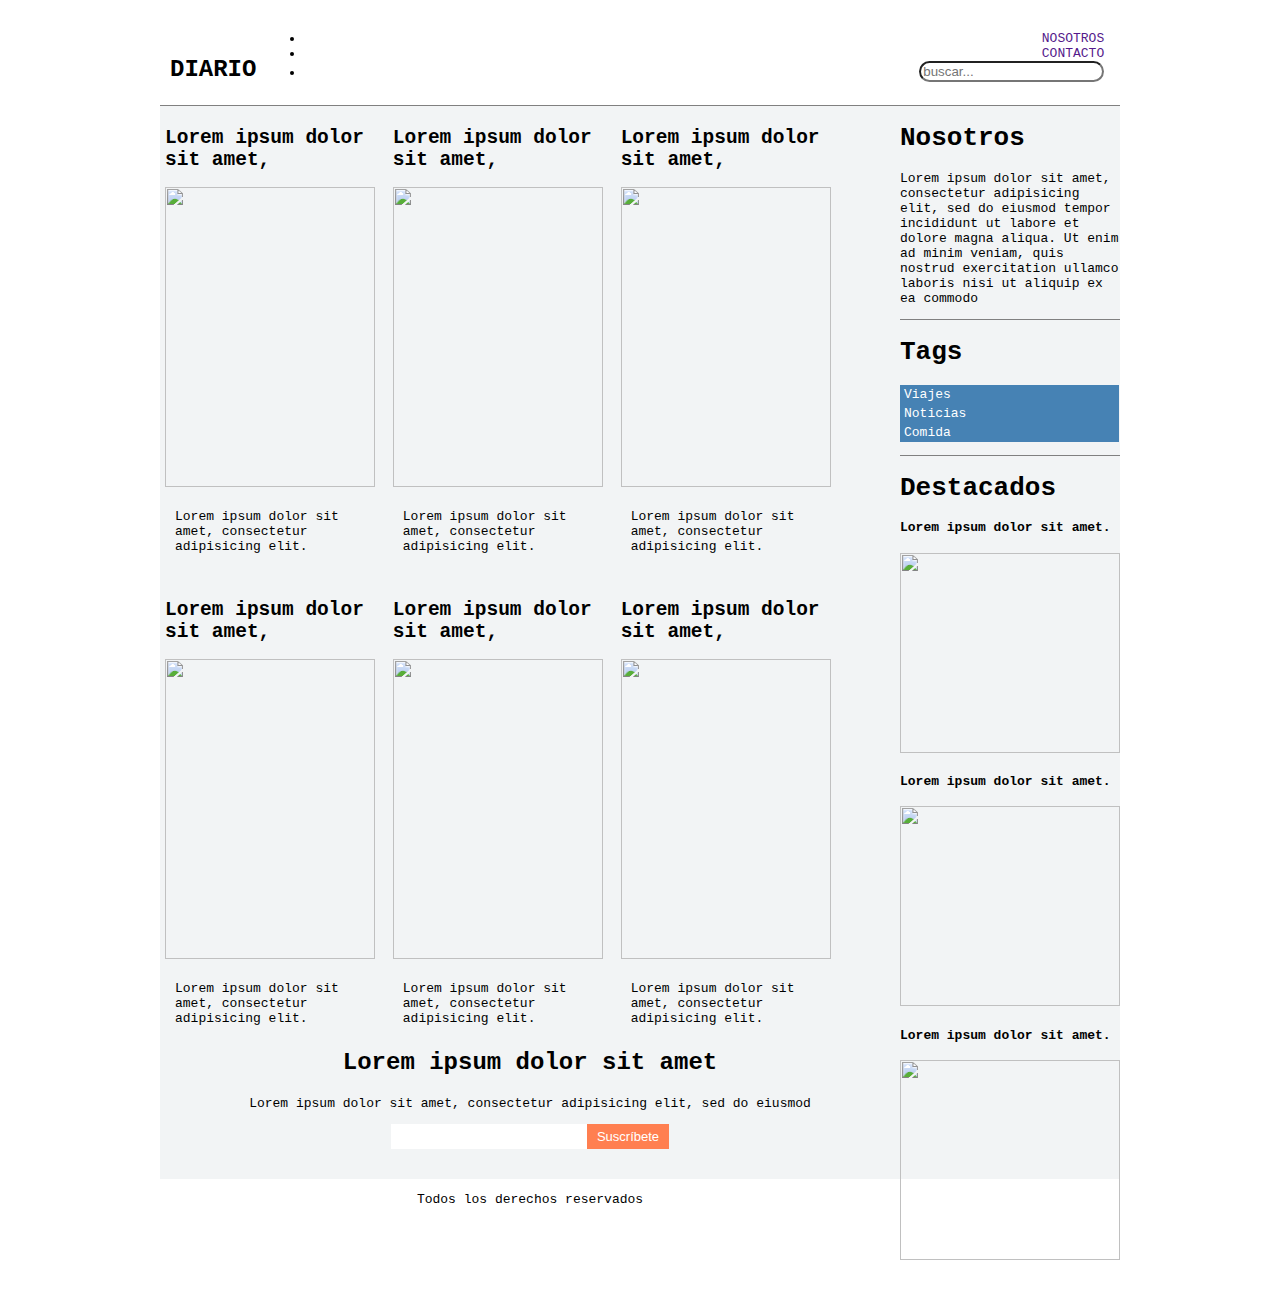
==== index.html @ 5a060e9b "proyecto base, index y estructura de carpetas" ====
<!DOCTYPE html>
<html lang="es">

<head>
    <meta charset="UTF-8">
    <title>Desafio</title>
    <meta name="viewport" content="width=device-width, initial-scale=1.0">
   <!--My CSS-->
    <link rel="stylesheet" type="text/css" href="assets/css/style.css">
</head>

<body>
    <div class="contenedor">
        <div class="menu">
            <div class="logo">Diario</div>
            <div class="nav">
                <ul>
                    <li><a href="">Nosotros</a></li>
                    <li><a href="">Contacto</a></li>
                    <li><input class="input-menu" type="text" name="buscar" placeholder="buscar..." /></li>
                </ul>
            </div>
        </div>
        <div class="contenido">
            <div class="listad-noticias">
                <div class="noticia">
                    <div class="cabecera">
                        <h2>
                            Lorem ipsum dolor sit amet,
                        </h2>
                    </div>
                    <div class="cuerpo">
                        <img src="https://picsum.photos/200/300?random=1" />
                        <p>
                            Lorem ipsum dolor sit amet, consectetur adipisicing elit.
                        </p>
                    </div>
                </div>
                <div class="noticia">
                    <div class="cabecera">
                        <h2>
                            Lorem ipsum dolor sit amet,
                        </h2>
                    </div>
                    <div class="cuerpo">
                        <img src="https://picsum.photos/200/300?random=2" />
                        <p>
                            Lorem ipsum dolor sit amet, consectetur adipisicing elit.
                        </p>
                    </div>
                </div>
                <div class="noticia">
                    <div class="cabecera">
                        <h2>
                            Lorem ipsum dolor sit amet,
                        </h2>
                    </div>
                    <div class="cuerpo">
                        <img src="https://picsum.photos/200/300?random=3" />
                        <p>
                            Lorem ipsum dolor sit amet, consectetur adipisicing elit.
                        </p>
                    </div>
                </div>
                <div class="noticia">
                    <div class="cabecera">
                        <h2>
                            Lorem ipsum dolor sit amet,
                        </h2>
                    </div>
                    <div class="cuerpo">
                        <img src="https://picsum.photos/200/300?random=4" />
                        <p>
                            Lorem ipsum dolor sit amet, consectetur adipisicing elit.
                        </p>
                    </div>
                </div>
                <div class="noticia">
                    <div class="cabecera">
                        <h2>
                            Lorem ipsum dolor sit amet,
                        </h2>
                    </div>
                    <div class="cuerpo">
                        <img src="https://picsum.photos/200/300?random=5" />
                        <p>
                            Lorem ipsum dolor sit amet, consectetur adipisicing elit.
                        </p>
                    </div>
                </div>
                <div class="noticia">
                    <div class="cabecera">
                        <h2>
                            Lorem ipsum dolor sit amet,
                        </h2>
                    </div>
                    <div class="cuerpo">
                        <img src="https://picsum.photos/200/300?random=6" />
                        <p>
                            Lorem ipsum dolor sit amet, consectetur adipisicing elit.
                        </p>
                    </div>
                </div>
            </div>
            <div class="listado-izquierdo">
                <div class="cabecera-listado">
                    <h1>Nosotros </h1>
                    <p>
                        Lorem ipsum dolor sit amet, consectetur adipisicing elit, sed do eiusmod
                        tempor incididunt ut labore et dolore magna aliqua. Ut enim ad minim veniam,
                        quis nostrud exercitation ullamco laboris nisi ut aliquip ex ea commodo
                    </p>
                </div>
                <div class="tags">
                    <h1>Tags </h1>
                    <ul>
                        <li>Viajes</li>
                        <li>Noticias</li>
                        <li>Comida</li>
                    </ul>
                </div>
                <div class="noticias-destacadas">
                    <h1>Destacados </h1>
                    <div class="item">
                        <h4>Lorem ipsum dolor sit amet.</h4>
                        <img src="https://picsum.photos/200/200?random=7" />
                    </div>
                    <div class="item">
                        <h4>Lorem ipsum dolor sit amet.</h4>
                        <img src="https://picsum.photos/200/200?random=8" />
                    </div>
                    <div class="item">
                        <h4>Lorem ipsum dolor sit amet.</h4>
                        <img src="https://picsum.photos/200/200?random=9" />
                    </div>
                </div>
            </div>
        </div>
        <div class="newsletter">
            <h2>Lorem ipsum dolor sit amet</h2>
            <p>Lorem ipsum dolor sit amet, consectetur adipisicing elit, sed do eiusmod</p>
            <div class="group">
                <input type="text" name=""><button>Suscríbete</button>
            </div>
        </div>
        <div class="footer">
            <p>Todos los derechos reservados</p>
        </div>
    </div>
</body>

</html>
---- assets/css/style.css ----
* {
    box-sizing: border-box;
}

body {
    font-family: monospace;
}

.contenedor {
    width: 960px;
    margin: 0 auto;
}

.menu {
    width: 960px;
    padding: 10px;
    border-bottom: 1px solid gray
}

.logo {
    font-size: 24px;
    font-weight: bold;
    text-transform: uppercase;
    display: inline-block;
}

.nav {
    display: inline-block;
    width: 840px;
    text-align: right;
}



.nav ul li a {
    text-decoration: none;
    text-transform: uppercase;
}

.input-menu {
    border-radius: 30px;
}

.contenido {
    width: 960px;
    margin: 0 auto;
}

.listad-noticias {
    width: 700px;
    float: left;
}

.noticia {
    width: 210px;
    display: inline-block;
    margin: 5px;
    cursor: pointer;
}

.cuerpo img {
    width: 210px;
    height: 300px;
}

.cuerpo p {
    padding: 5px 10px;
}

.listado-izquierdo {
    width: 220px;
    float: right;
}

.cabecera-listado {
    width: 220px;
    border-bottom: 1px solid gray;
}

.tags {
    border-bottom: 1px solid gray;
}

.tags ul {
    padding: 0;
    list-style: none;
}

.tags ul li {
    padding: 2px 4px;
    background-color: steelblue;
    margin-right: 1px;
    color: white;
}

.noticias-destacadas {
    margin-bottom: 50px;
}

.noticias-destacadas img {
    width: 220px;
    height: 200px;
}


.newsletter {
    width: 960px;
    background-color: #f2f4f5;
    text-align: center;
    padding-top: 30px;
    padding-bottom: 30px;
}

.newsletter h2 {
    font-size: 24px
}

.group input,
.group button {
    display: inline-block;
    border-width: 0;
    font-size: 13px;
    padding: 5px 10px;

}

.group button {
    background-color: coral;
    color: white;
}

.footer {
    width: 960px;
    margin: 0 auto;
    text-align: center;
}
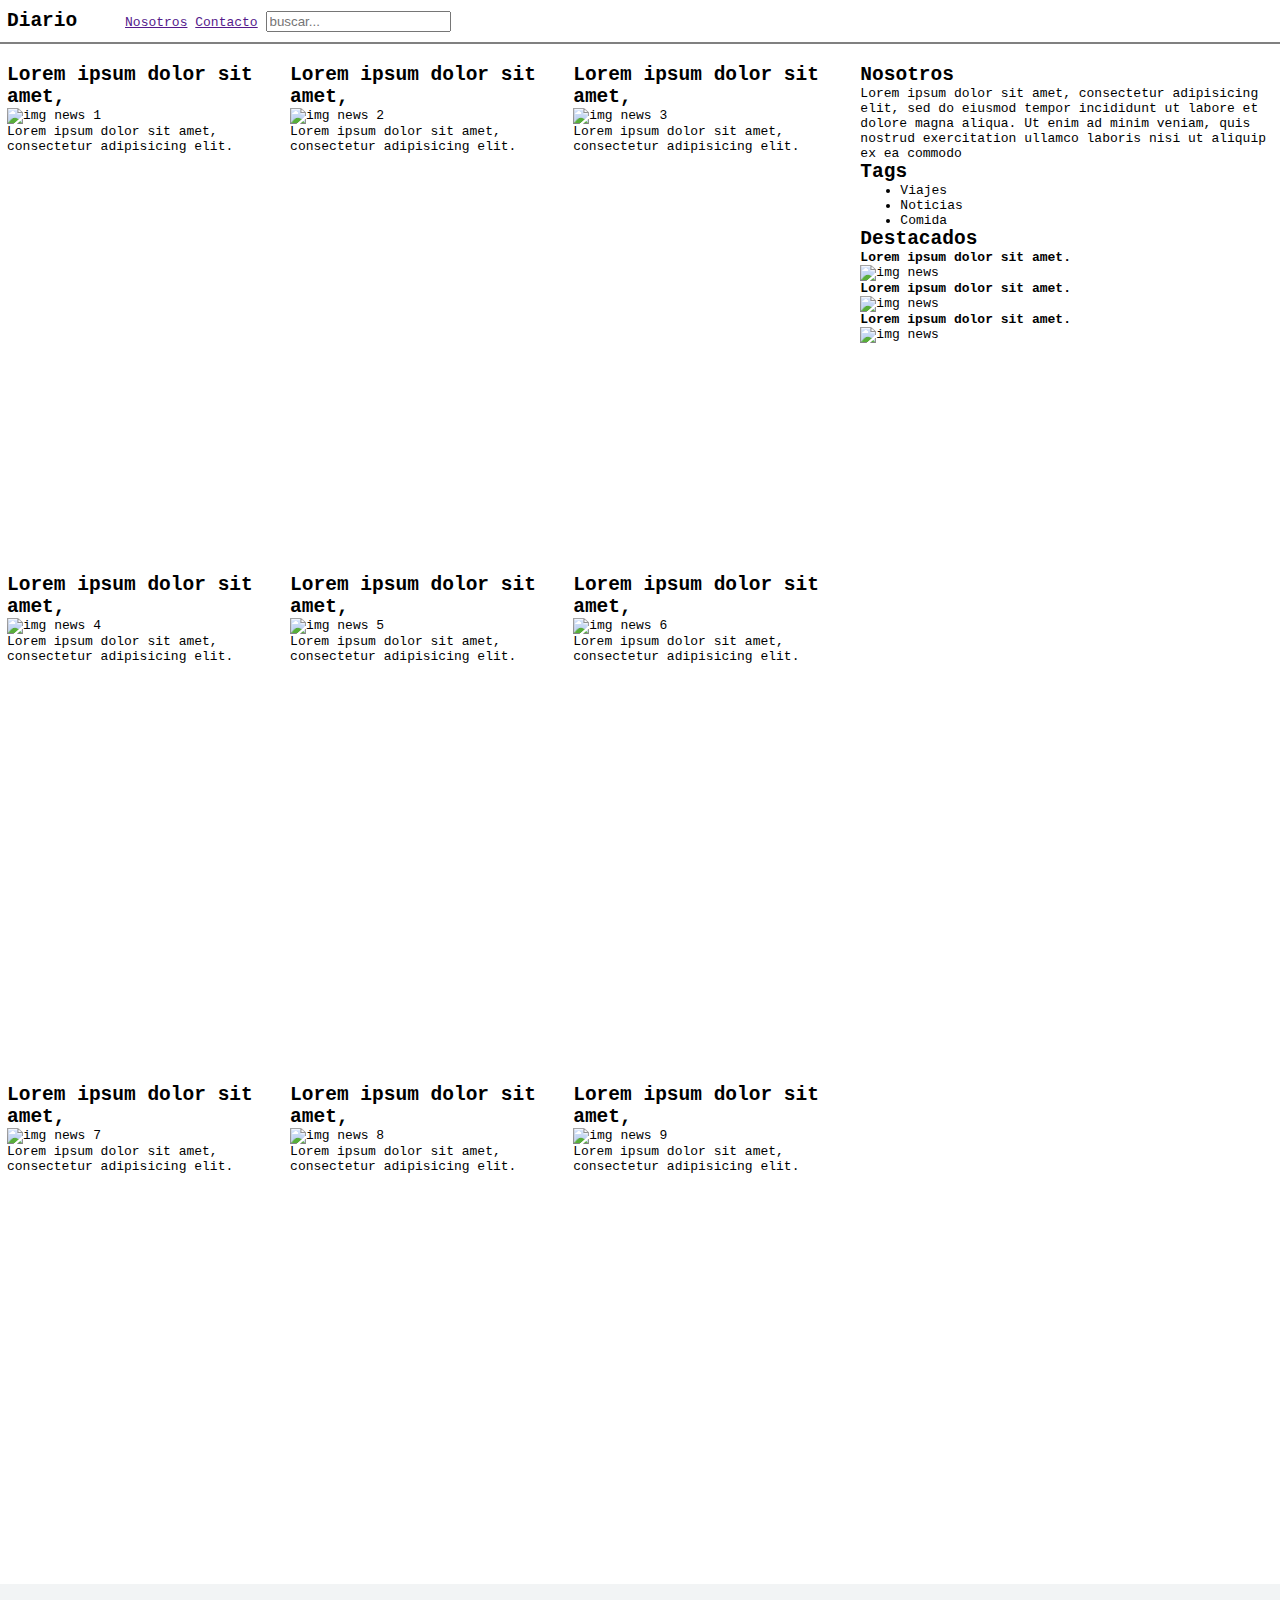
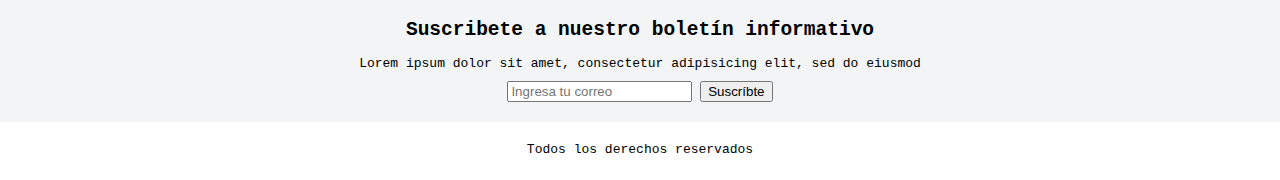
==== commit 1d599c71: "avance vista hasta 576px, falta js del bars y eliminar news" ====
--- a/index.html
+++ b/index.html
@@ -5,148 +5,213 @@
     <meta charset="UTF-8">
     <title>Desafio</title>
     <meta name="viewport" content="width=device-width, initial-scale=1.0">
-   <!--My CSS-->
+    <!--Fontawesome-->
+    <link rel="stylesheet" href="https://pro.fontawesome.com/releases/v5.10.0/css/all.css"
+        integrity="sha384-AYmEC3Yw5cVb3ZcuHtOA93w35dYTsvhLPVnYs9eStHfGJvOvKxVfELGroGkvsg+p" crossorigin="anonymous" />
+    <!--My CSS-->
     <link rel="stylesheet" type="text/css" href="assets/css/style.css">
 </head>
 
 <body>
-    <div class="contenedor">
-        <div class="menu">
-            <div class="logo">Diario</div>
-            <div class="nav">
-                <ul>
-                    <li><a href="">Nosotros</a></li>
-                    <li><a href="">Contacto</a></li>
-                    <li><input class="input-menu" type="text" name="buscar" placeholder="buscar..." /></li>
+
+    <div class="container">
+        <!--Navbar-->
+        <nav class="navbar">
+            <h2 class="navbar__logo">Diario</h2>
+            <button class="navbar__bars">
+                <i class="fas fa-bars fa-2x"></i>
+            </button>
+            <div class="navbar__menu">
+                <ul class="navbar__list">
+                    <li class="navbar__item"><a href="">Nosotros</a></li>
+                    <li class="navbar__item"><a href="">Contacto</a></li>
+                    <li class="navbar__item"><input class="input-menu" type="text" name="buscar"
+                            placeholder="buscar..." />
+                    </li>
                 </ul>
             </div>
-        </div>
-        <div class="contenido">
-            <div class="listad-noticias">
-                <div class="noticia">
-                    <div class="cabecera">
-                        <h2>
-                            Lorem ipsum dolor sit amet,
-                        </h2>
-                    </div>
-                    <div class="cuerpo">
-                        <img src="https://picsum.photos/200/300?random=1" />
-                        <p>
-                            Lorem ipsum dolor sit amet, consectetur adipisicing elit.
-                        </p>
-                    </div>
+        </nav>
+        <!--Fin Navbar-->
+
+        <!--Main News-->
+        <main class="main">
+                <article class="news">
+                    <div class="news__head">
+                        <h2 class="news__title">
+                            Lorem ipsum dolor sit amet,
+                        </h2>
+                    </div>
+                    <div class="news__body">
+                        <img class="news__img" src="https://picsum.photos/200/300?random=1" alt="img news 1" />
+                        <p class="news__p">
+                            Lorem ipsum dolor sit amet, consectetur adipisicing elit.
+                        </p>
+                    </div>
+                </article>
+                <article class="news">
+                    <div class="news__head">
+                        <h2 class="news__title">
+                            Lorem ipsum dolor sit amet,
+                        </h2>
+                    </div>
+                    <div class="news__body">
+                        <img class="news__img" src="https://picsum.photos/200/300?random=2" alt="img news 2" />
+                        <p class="news__p">
+                            Lorem ipsum dolor sit amet, consectetur adipisicing elit.
+                        </p>
+                    </div>
+                </article>
+                <article class="news">
+                    <div class="news__head">
+                        <h2 class="news__title">
+                            Lorem ipsum dolor sit amet,
+                        </h2>
+                    </div>
+                    <div class="news__body">
+                        <img class="news__img" src="https://picsum.photos/200/300?random=3" alt="img news 3" />
+                        <p class="news__p">
+                            Lorem ipsum dolor sit amet, consectetur adipisicing elit.
+                        </p>
+                    </div>
+                </article>
+                <article class="news">
+                    <div class="news__head">
+                        <h2 class="news__title">
+                            Lorem ipsum dolor sit amet,
+                        </h2>
+                    </div>
+                    <div class="news__body">
+                        <img class="news__img" src="https://picsum.photos/200/300?random=4" alt="img news 4" />
+                        <p class="news__p">
+                            Lorem ipsum dolor sit amet, consectetur adipisicing elit.
+                        </p>
+                    </div>
+                </article>
+                <article class="news">
+                    <div class="news__head">
+                        <h2 class="news__title">
+                            Lorem ipsum dolor sit amet,
+                        </h2>
+                    </div>
+                    <div class="news__body">
+                        <img class="news__img" src="https://picsum.photos/200/300?random=5" alt="img news 5" />
+                        <p class="news__p">
+                            Lorem ipsum dolor sit amet, consectetur adipisicing elit.
+                        </p>
+                    </div>
+                </article>
+                <article class="news">
+                    <div class="news__head">
+                        <h2 class="news__title">
+                            Lorem ipsum dolor sit amet,
+                        </h2>
+                    </div>
+                    <div class="news__body">
+                        <img class="news__img" src="https://picsum.photos/200/300?random=6" alt="img news 6" />
+                        <p class="news__p">
+                            Lorem ipsum dolor sit amet, consectetur adipisicing elit.
+                        </p>
+                    </div>
+                </article>
+                <article class="news">
+                    <div class="news__head">
+                        <h2 class="news__title">
+                            Lorem ipsum dolor sit amet,
+                        </h2>
+                    </div>
+                    <div class="news__body">
+                        <img class="news__img" src="https://picsum.photos/200/300?random=7" alt="img news 7" />
+                        <p class="news__p">
+                            Lorem ipsum dolor sit amet, consectetur adipisicing elit.
+                        </p>
+                    </div>
+                </article>
+                <article class="news">
+                    <div class="news__head">
+                        <h2 class="news__title">
+                            Lorem ipsum dolor sit amet,
+                        </h2>
+                    </div>
+                    <div class="news__body">
+                        <img class="news__img" src="https://picsum.photos/200/300?random=8" alt="img news 8" />
+                        <p class="news__p">
+                            Lorem ipsum dolor sit amet, consectetur adipisicing elit.
+                        </p>
+                    </div>
+                </article>
+                <article class="news">
+                    <div class="news__head">
+                        <h2 class="news__title">
+                            Lorem ipsum dolor sit amet,
+                        </h2>
+                    </div>
+                    <div class="news__body">
+                        <img class="news__img" src="https://picsum.photos/200/300?random=9" alt="img news 9" />
+                        <p class="news__p">
+                            Lorem ipsum dolor sit amet, consectetur adipisicing elit.
+                        </p>
+                    </div>
+                </article>
+        </main>
+        <!--Fin Main News-->
+
+        <!--Aside-->
+        <aside class="aside">
+            <div class="aside_head">
+                <h2 class="aside__title">Nosotros </h2>
+                <p class="aside__p">
+                    Lorem ipsum dolor sit amet, consectetur adipisicing elit, sed do eiusmod
+                    tempor incididunt ut labore et dolore magna aliqua. Ut enim ad minim veniam,
+                    quis nostrud exercitation ullamco laboris nisi ut aliquip ex ea commodo
+                </p>
+            </div>
+            <div class="tags">
+                <h2 class="tags__title">Tags </h2>
+                <ul class="tags__list">
+                    <li class="tags__item">Viajes</li>
+                    <li class="tags__item">Noticias</li>
+                    <li class="tags__item">Comida</li>
+                </ul>
+            </div>
+            <div class="aside__outstanding-news">
+                <h2 class="aside__title">Destacados </h2>
+                <div class="outstanding-news">
+                    <h4 class="outstanding-news__item">Lorem ipsum dolor sit amet.</h4>
+                    <img class="outstanding-news__img" src="https://picsum.photos/200/200?random=7" alt="img news" />
                 </div>
-                <div class="noticia">
-                    <div class="cabecera">
-                        <h2>
-                            Lorem ipsum dolor sit amet,
-                        </h2>
-                    </div>
-                    <div class="cuerpo">
-                        <img src="https://picsum.photos/200/300?random=2" />
-                        <p>
-                            Lorem ipsum dolor sit amet, consectetur adipisicing elit.
-                        </p>
-                    </div>
+                <div class="outstanding-news">
+                    <h4 class="outstanding-news_title">Lorem ipsum dolor sit amet.</h4>
+                    <img class="outstanding-news__img" src="https://picsum.photos/200/200?random=8" alt="img news" />
                 </div>
-                <div class="noticia">
-                    <div class="cabecera">
-                        <h2>
-                            Lorem ipsum dolor sit amet,
-                        </h2>
-                    </div>
-                    <div class="cuerpo">
-                        <img src="https://picsum.photos/200/300?random=3" />
-                        <p>
-                            Lorem ipsum dolor sit amet, consectetur adipisicing elit.
-                        </p>
-                    </div>
+                <div class="outstanding-news">
+                    <h4 class="outstanding-news_title">Lorem ipsum dolor sit amet.</h4>
+                    <img class="outstanding-news__img" src="https://picsum.photos/200/200?random=9" alt="img news" />
                 </div>
-                <div class="noticia">
-                    <div class="cabecera">
-                        <h2>
-                            Lorem ipsum dolor sit amet,
-                        </h2>
-                    </div>
-                    <div class="cuerpo">
-                        <img src="https://picsum.photos/200/300?random=4" />
-                        <p>
-                            Lorem ipsum dolor sit amet, consectetur adipisicing elit.
-                        </p>
-                    </div>
-                </div>
-                <div class="noticia">
-                    <div class="cabecera">
-                        <h2>
-                            Lorem ipsum dolor sit amet,
-                        </h2>
-                    </div>
-                    <div class="cuerpo">
-                        <img src="https://picsum.photos/200/300?random=5" />
-                        <p>
-                            Lorem ipsum dolor sit amet, consectetur adipisicing elit.
-                        </p>
-                    </div>
-                </div>
-                <div class="noticia">
-                    <div class="cabecera">
-                        <h2>
-                            Lorem ipsum dolor sit amet,
-                        </h2>
-                    </div>
-                    <div class="cuerpo">
-                        <img src="https://picsum.photos/200/300?random=6" />
-                        <p>
-                            Lorem ipsum dolor sit amet, consectetur adipisicing elit.
-                        </p>
-                    </div>
-                </div>
-            </div>
-            <div class="listado-izquierdo">
-                <div class="cabecera-listado">
-                    <h1>Nosotros </h1>
-                    <p>
-                        Lorem ipsum dolor sit amet, consectetur adipisicing elit, sed do eiusmod
-                        tempor incididunt ut labore et dolore magna aliqua. Ut enim ad minim veniam,
-                        quis nostrud exercitation ullamco laboris nisi ut aliquip ex ea commodo
-                    </p>
-                </div>
-                <div class="tags">
-                    <h1>Tags </h1>
-                    <ul>
-                        <li>Viajes</li>
-                        <li>Noticias</li>
-                        <li>Comida</li>
-                    </ul>
-                </div>
-                <div class="noticias-destacadas">
-                    <h1>Destacados </h1>
-                    <div class="item">
-                        <h4>Lorem ipsum dolor sit amet.</h4>
-                        <img src="https://picsum.photos/200/200?random=7" />
-                    </div>
-                    <div class="item">
-                        <h4>Lorem ipsum dolor sit amet.</h4>
-                        <img src="https://picsum.photos/200/200?random=8" />
-                    </div>
-                    <div class="item">
-                        <h4>Lorem ipsum dolor sit amet.</h4>
-                        <img src="https://picsum.photos/200/200?random=9" />
-                    </div>
-                </div>
-            </div>
-        </div>
-        <div class="newsletter">
-            <h2>Lorem ipsum dolor sit amet</h2>
-            <p>Lorem ipsum dolor sit amet, consectetur adipisicing elit, sed do eiusmod</p>
-            <div class="group">
-                <input type="text" name=""><button>Suscríbete</button>
-            </div>
-        </div>
-        <div class="footer">
-            <p>Todos los derechos reservados</p>
-        </div>
+            </div>
+
+        </aside>
+        <!--Fin Aside-->
+
+        <!--Section Newsletter-->
+        <section class="section-newsletter">
+            <h2 class="section-newsletter__title">Suscribete a nuestro boletín informativo</h2>
+            <p class="section-newsletter__p">Lorem ipsum dolor sit amet, consectetur adipisicing elit, sed do
+                eiusmod
+            </p>
+            <form class="form" action="">
+                <input class="form__input" type="email" name="email" id="email" placeholder="Ingresa tu correo">
+                <button class="form__button" type="submit">Suscríbte</button>
+            </form>
+        </section>
+        <!--Fin Section Newsletter-->
+
+        <!--Footer-->
+        <footer class="footer">
+            <p class="footer_p">Todos los derechos reservados</p>
+        </footer>
+        <!--Fin Footer-->
     </div>
+
 </body>
 
 </html>--- a/assets/css/style.css
+++ b/assets/css/style.css
@@ -1,136 +1,177 @@
-* {
-    box-sizing: border-box;
+html {
+  -webkit-box-sizing: border-box;
+  -moz-box-sizing: border-box;
+  box-sizing: border-box;
+}
+
+*,
+*:before,
+*:after {
+  -webkit-box-sizing: inherit;
+  -moz-box-sizing: inherit;
+  box-sizing: inherit;
+  margin: 0;
 }
 
 body {
-    font-family: monospace;
+  font-family: monospace;
 }
 
-.contenedor {
-    width: 960px;
-    margin: 0 auto;
+.container {
+  max-width: 1400px;
+  margin: auto;
+}
+@media (min-width: 575.98px) {
+  .container {
+    display: grid;
+    grid: "navbar navbar" "main aside" "section-newsletter section-newsletter" "footer footer"/2fr 1fr;
+  }
 }
 
-.menu {
-    width: 960px;
-    padding: 10px;
-    border-bottom: 1px solid gray
+@media (min-width: 575.98px) {
+  .navbar {
+    grid-area: navbar;
+  }
 }
 
-.logo {
-    font-size: 24px;
-    font-weight: bold;
-    text-transform: uppercase;
-    display: inline-block;
+@media (min-width: 575.98px) {
+  .main {
+    grid-area: main;
+  }
 }
 
-.nav {
-    display: inline-block;
-    width: 840px;
-    text-align: right;
+.aside {
+  display: none;
+}
+@media (min-width: 575.98px) {
+  .aside {
+    display: block;
+    grid-area: aside;
+  }
 }
 
-
-
-.nav ul li a {
-    text-decoration: none;
-    text-transform: uppercase;
+@media (min-width: 575.98px) {
+  .section-newsletter {
+    grid-area: section-newsletter;
+  }
 }
 
-.input-menu {
-    border-radius: 30px;
+@media (min-width: 575.98px) {
+  .footer {
+    grid-area: footer;
+  }
 }
 
-.contenido {
-    width: 960px;
-    margin: 0 auto;
+@media (min-width: 575.98px) {
+  .main {
+    display: grid;
+    grid-template-columns: repeat(2, 1fr);
+    grid-auto-rows: 350px;
+    gap: 10px;
+  }
+}
+@media (min-width: 991.98px) {
+  .main {
+    display: grid;
+    grid-template-columns: repeat(3, 1fr);
+    grid-auto-rows: 500px;
+    gap: 10px;
+  }
 }
 
-.listad-noticias {
-    width: 700px;
-    float: left;
+.navbar {
+  padding: 10px 7px;
+  border-bottom: 2px solid gray;
+  overflow: hidden;
+}
+.navbar__logo {
+  display: inline-block;
+}
+.navbar__bars {
+  float: right;
+}
+@media (min-width: 767.98px) {
+  .navbar__bars {
+    display: none;
+  }
+}
+.navbar__menu {
+  display: none;
+}
+@media (min-width: 767.98px) {
+  .navbar__menu {
+    display: inline-block;
+  }
+}
+@media (min-width: 767.98px) {
+  .navbar__item {
+    display: inline-block;
+  }
 }
 
-.noticia {
-    width: 210px;
-    display: inline-block;
-    margin: 5px;
-    cursor: pointer;
+.main {
+  padding: 0 7px;
+  padding-bottom: 20px;
 }
 
-.cuerpo img {
-    width: 210px;
+.news {
+  width: 100%;
+  padding-top: 20px;
+}
+@media (min-width: 575.98px) {
+  .news {
+    padding-top: 20px;
+  }
+}
+.news__img {
+  width: 100%;
+  height: 40vw;
+  object-fit: cover;
+}
+@media (min-width: 575.98px) {
+  .news__img {
+    height: calc(200px + (100vw - 575.98px)/416*100);
+  }
+}
+@media (min-width: 1199.98px) {
+  .news__img {
+    max-width: 300px;
     height: 300px;
+  }
 }
 
-.cuerpo p {
-    padding: 5px 10px;
+.section-newsletter {
+  padding: 20px 7px;
+  background-color: #f2f4f5;
+  text-align: center;
+}
+.section-newsletter__title, .section-newsletter__p {
+  padding: 15px 5% 0 5%;
 }
 
-.listado-izquierdo {
-    width: 220px;
-    float: right;
+.form {
+  padding-top: 10px;
 }
 
-.cabecera-listado {
-    width: 220px;
-    border-bottom: 1px solid gray;
+.aside {
+  padding: 0 7px;
+  padding-top: 20px;
 }
 
-.tags {
-    border-bottom: 1px solid gray;
+.outstanding-news__img {
+  width: 100%;
+  height: 40vw;
 }
-
-.tags ul {
-    padding: 0;
-    list-style: none;
-}
-
-.tags ul li {
-    padding: 2px 4px;
-    background-color: steelblue;
-    margin-right: 1px;
-    color: white;
-}
-
-.noticias-destacadas {
-    margin-bottom: 50px;
-}
-
-.noticias-destacadas img {
-    width: 220px;
-    height: 200px;
-}
-
-
-.newsletter {
-    width: 960px;
-    background-color: #f2f4f5;
-    text-align: center;
-    padding-top: 30px;
-    padding-bottom: 30px;
-}
-
-.newsletter h2 {
-    font-size: 24px
-}
-
-.group input,
-.group button {
-    display: inline-block;
-    border-width: 0;
-    font-size: 13px;
-    padding: 5px 10px;
-
-}
-
-.group button {
-    background-color: coral;
-    color: white;
+@media (min-width: 767.98px) {
+  .outstanding-news__img {
+    height: auto;
+  }
 }
 
 .footer {
-    width: 960px;
-    margin: 0 auto;
-    text-align: center;
-}+  width: 100%;
+  text-align: center;
+  padding: 20px 0;
+}
+
+/*# sourceMappingURL=style.css.map */
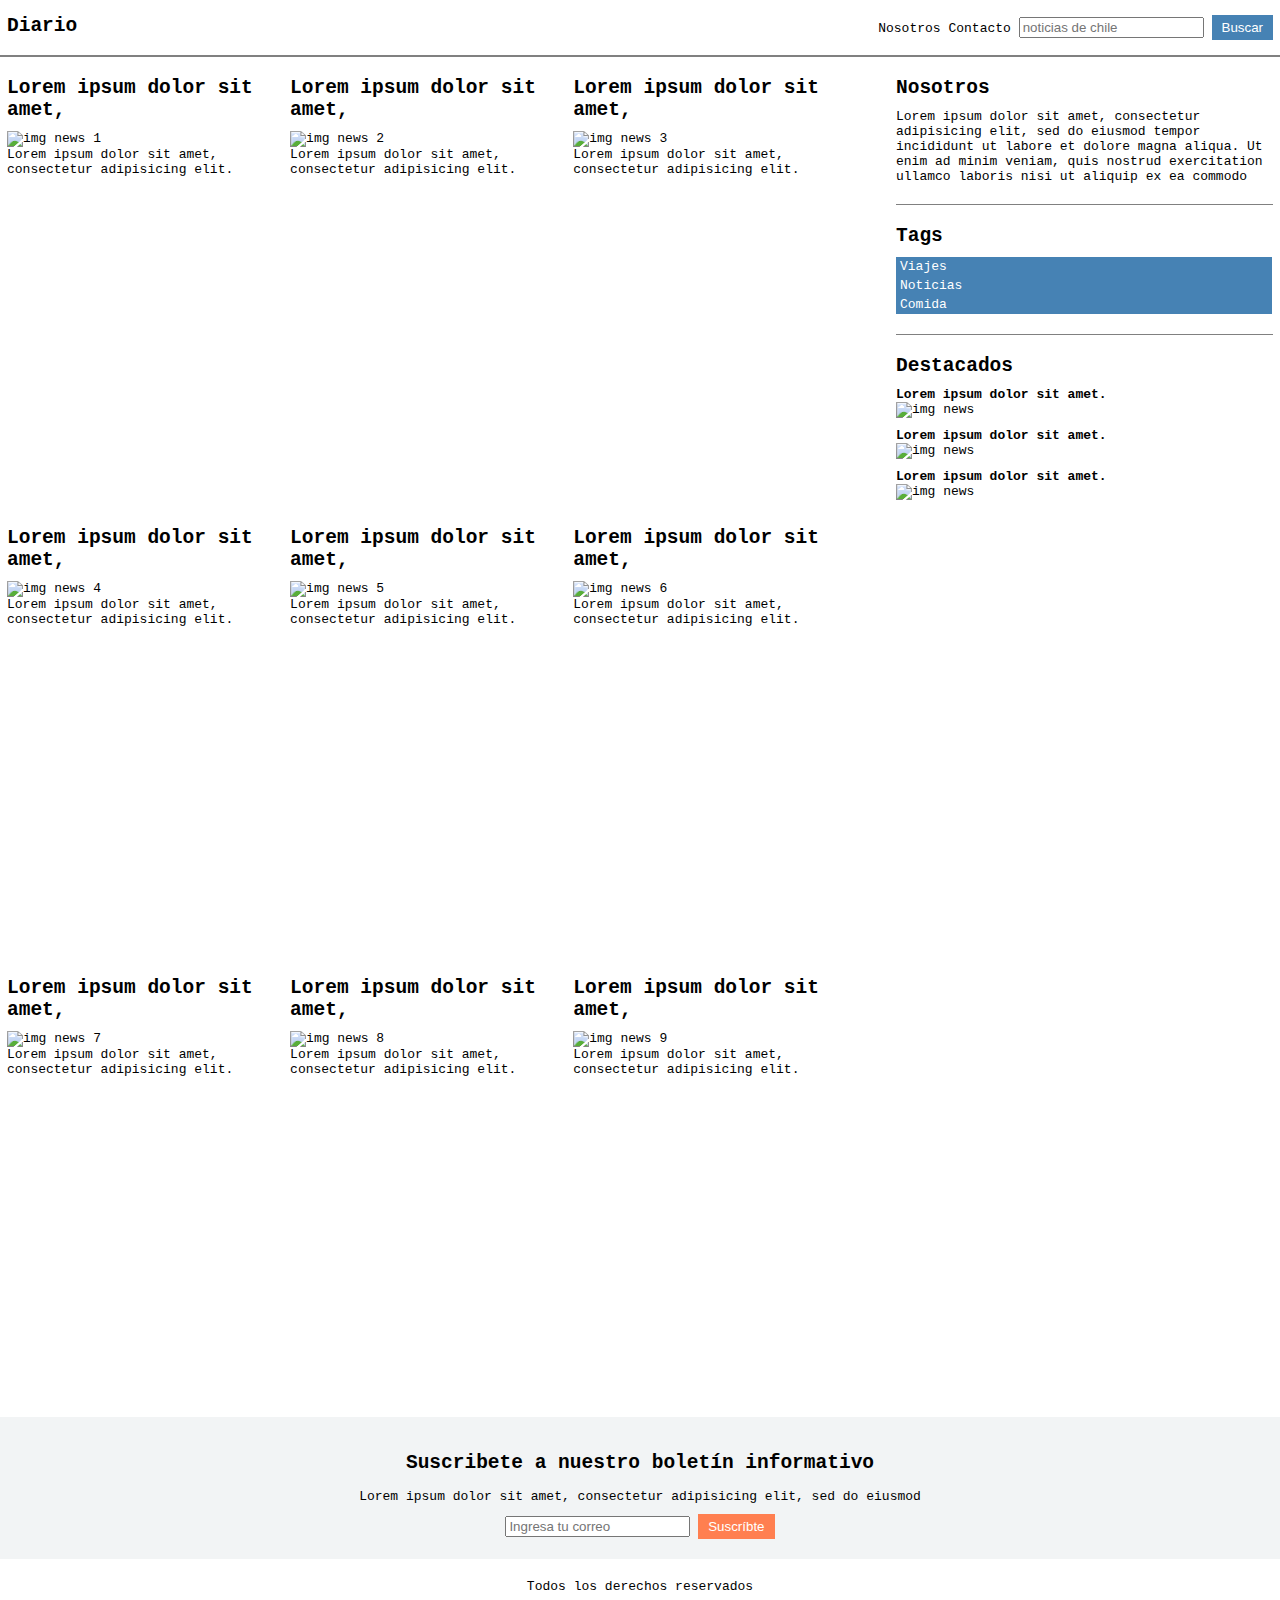
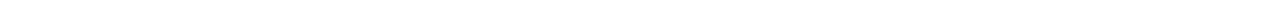
==== commit cc81ed30: "se añade main aside section newsletter y footer" ====
--- a/index.html
+++ b/index.html
@@ -22,11 +22,12 @@
                 <i class="fas fa-bars fa-2x"></i>
             </button>
             <div class="navbar__menu">
-                <ul class="navbar__list">
-                    <li class="navbar__item"><a href="">Nosotros</a></li>
-                    <li class="navbar__item"><a href="">Contacto</a></li>
-                    <li class="navbar__item"><input class="input-menu" type="text" name="buscar"
-                            placeholder="buscar..." />
+                <ul class="navbar__ul">
+                    <li class="navbar__li"><a class="navbar__a" href="#">Nosotros</a></li>
+                    <li class="navbar__li"><a class="navbar__a" href="#">Contacto</a></li>
+                    <li class="navbar__li">
+                        <input class="input-menu" type="text" name="buscar" placeholder="noticias de chile" />
+                        <button class="button button--navbar">Buscar</button>
                     </li>
                 </ul>
             </div>
@@ -35,129 +36,129 @@
 
         <!--Main News-->
         <main class="main">
-                <article class="news">
-                    <div class="news__head">
-                        <h2 class="news__title">
-                            Lorem ipsum dolor sit amet,
-                        </h2>
-                    </div>
-                    <div class="news__body">
-                        <img class="news__img" src="https://picsum.photos/200/300?random=1" alt="img news 1" />
-                        <p class="news__p">
-                            Lorem ipsum dolor sit amet, consectetur adipisicing elit.
-                        </p>
-                    </div>
-                </article>
-                <article class="news">
-                    <div class="news__head">
-                        <h2 class="news__title">
-                            Lorem ipsum dolor sit amet,
-                        </h2>
-                    </div>
-                    <div class="news__body">
-                        <img class="news__img" src="https://picsum.photos/200/300?random=2" alt="img news 2" />
-                        <p class="news__p">
-                            Lorem ipsum dolor sit amet, consectetur adipisicing elit.
-                        </p>
-                    </div>
-                </article>
-                <article class="news">
-                    <div class="news__head">
-                        <h2 class="news__title">
-                            Lorem ipsum dolor sit amet,
-                        </h2>
-                    </div>
-                    <div class="news__body">
-                        <img class="news__img" src="https://picsum.photos/200/300?random=3" alt="img news 3" />
-                        <p class="news__p">
-                            Lorem ipsum dolor sit amet, consectetur adipisicing elit.
-                        </p>
-                    </div>
-                </article>
-                <article class="news">
-                    <div class="news__head">
-                        <h2 class="news__title">
-                            Lorem ipsum dolor sit amet,
-                        </h2>
-                    </div>
-                    <div class="news__body">
-                        <img class="news__img" src="https://picsum.photos/200/300?random=4" alt="img news 4" />
-                        <p class="news__p">
-                            Lorem ipsum dolor sit amet, consectetur adipisicing elit.
-                        </p>
-                    </div>
-                </article>
-                <article class="news">
-                    <div class="news__head">
-                        <h2 class="news__title">
-                            Lorem ipsum dolor sit amet,
-                        </h2>
-                    </div>
-                    <div class="news__body">
-                        <img class="news__img" src="https://picsum.photos/200/300?random=5" alt="img news 5" />
-                        <p class="news__p">
-                            Lorem ipsum dolor sit amet, consectetur adipisicing elit.
-                        </p>
-                    </div>
-                </article>
-                <article class="news">
-                    <div class="news__head">
-                        <h2 class="news__title">
-                            Lorem ipsum dolor sit amet,
-                        </h2>
-                    </div>
-                    <div class="news__body">
-                        <img class="news__img" src="https://picsum.photos/200/300?random=6" alt="img news 6" />
-                        <p class="news__p">
-                            Lorem ipsum dolor sit amet, consectetur adipisicing elit.
-                        </p>
-                    </div>
-                </article>
-                <article class="news">
-                    <div class="news__head">
-                        <h2 class="news__title">
-                            Lorem ipsum dolor sit amet,
-                        </h2>
-                    </div>
-                    <div class="news__body">
-                        <img class="news__img" src="https://picsum.photos/200/300?random=7" alt="img news 7" />
-                        <p class="news__p">
-                            Lorem ipsum dolor sit amet, consectetur adipisicing elit.
-                        </p>
-                    </div>
-                </article>
-                <article class="news">
-                    <div class="news__head">
-                        <h2 class="news__title">
-                            Lorem ipsum dolor sit amet,
-                        </h2>
-                    </div>
-                    <div class="news__body">
-                        <img class="news__img" src="https://picsum.photos/200/300?random=8" alt="img news 8" />
-                        <p class="news__p">
-                            Lorem ipsum dolor sit amet, consectetur adipisicing elit.
-                        </p>
-                    </div>
-                </article>
-                <article class="news">
-                    <div class="news__head">
-                        <h2 class="news__title">
-                            Lorem ipsum dolor sit amet,
-                        </h2>
-                    </div>
-                    <div class="news__body">
-                        <img class="news__img" src="https://picsum.photos/200/300?random=9" alt="img news 9" />
-                        <p class="news__p">
-                            Lorem ipsum dolor sit amet, consectetur adipisicing elit.
-                        </p>
-                    </div>
-                </article>
+            <article class="news">
+                <div class="news__head">
+                    <h2 class="news__title">
+                        Lorem ipsum dolor sit amet,
+                    </h2>
+                </div>
+                <div class="news__body">
+                    <img class="news__img" src="https://picsum.photos/200/300?random=1" alt="img news 1" />
+                    <p class="news__p">
+                        Lorem ipsum dolor sit amet, consectetur adipisicing elit.
+                    </p>
+                </div>
+            </article>
+            <article class="news">
+                <div class="news__head">
+                    <h2 class="news__title">
+                        Lorem ipsum dolor sit amet,
+                    </h2>
+                </div>
+                <div class="news__body">
+                    <img class="news__img" src="https://picsum.photos/200/300?random=2" alt="img news 2" />
+                    <p class="news__p">
+                        Lorem ipsum dolor sit amet, consectetur adipisicing elit.
+                    </p>
+                </div>
+            </article>
+            <article class="news">
+                <div class="news__head">
+                    <h2 class="news__title">
+                        Lorem ipsum dolor sit amet,
+                    </h2>
+                </div>
+                <div class="news__body">
+                    <img class="news__img" src="https://picsum.photos/200/300?random=3" alt="img news 3" />
+                    <p class="news__p">
+                        Lorem ipsum dolor sit amet, consectetur adipisicing elit.
+                    </p>
+                </div>
+            </article>
+            <article class="news">
+                <div class="news__head">
+                    <h2 class="news__title">
+                        Lorem ipsum dolor sit amet,
+                    </h2>
+                </div>
+                <div class="news__body">
+                    <img class="news__img" src="https://picsum.photos/200/300?random=4" alt="img news 4" />
+                    <p class="news__p">
+                        Lorem ipsum dolor sit amet, consectetur adipisicing elit.
+                    </p>
+                </div>
+            </article>
+            <article class="news">
+                <div class="news__head">
+                    <h2 class="news__title">
+                        Lorem ipsum dolor sit amet,
+                    </h2>
+                </div>
+                <div class="news__body">
+                    <img class="news__img" src="https://picsum.photos/200/300?random=5" alt="img news 5" />
+                    <p class="news__p">
+                        Lorem ipsum dolor sit amet, consectetur adipisicing elit.
+                    </p>
+                </div>
+            </article>
+            <article class="news">
+                <div class="news__head">
+                    <h2 class="news__title">
+                        Lorem ipsum dolor sit amet,
+                    </h2>
+                </div>
+                <div class="news__body">
+                    <img class="news__img" src="https://picsum.photos/200/300?random=6" alt="img news 6" />
+                    <p class="news__p">
+                        Lorem ipsum dolor sit amet, consectetur adipisicing elit.
+                    </p>
+                </div>
+            </article>
+            <article class="news">
+                <div class="news__head">
+                    <h2 class="news__title">
+                        Lorem ipsum dolor sit amet,
+                    </h2>
+                </div>
+                <div class="news__body">
+                    <img class="news__img" src="https://picsum.photos/200/300?random=7" alt="img news 7" />
+                    <p class="news__p">
+                        Lorem ipsum dolor sit amet, consectetur adipisicing elit.
+                    </p>
+                </div>
+            </article>
+            <article class="news">
+                <div class="news__head">
+                    <h2 class="news__title">
+                        Lorem ipsum dolor sit amet,
+                    </h2>
+                </div>
+                <div class="news__body">
+                    <img class="news__img" src="https://picsum.photos/200/300?random=8" alt="img news 8" />
+                    <p class="news__p">
+                        Lorem ipsum dolor sit amet, consectetur adipisicing elit.
+                    </p>
+                </div>
+            </article>
+            <article class="news">
+                <div class="news__head">
+                    <h2 class="news__title">
+                        Lorem ipsum dolor sit amet,
+                    </h2>
+                </div>
+                <div class="news__body">
+                    <img class="news__img" src="https://picsum.photos/200/300?random=9" alt="img news 9" />
+                    <p class="news__p">
+                        Lorem ipsum dolor sit amet, consectetur adipisicing elit.
+                    </p>
+                </div>
+            </article>
         </main>
         <!--Fin Main News-->
 
         <!--Aside-->
         <aside class="aside">
-            <div class="aside_head">
+            <div class="aside__about-us">
                 <h2 class="aside__title">Nosotros </h2>
                 <p class="aside__p">
                     Lorem ipsum dolor sit amet, consectetur adipisicing elit, sed do eiusmod
@@ -165,18 +166,18 @@
                     quis nostrud exercitation ullamco laboris nisi ut aliquip ex ea commodo
                 </p>
             </div>
-            <div class="tags">
-                <h2 class="tags__title">Tags </h2>
-                <ul class="tags__list">
-                    <li class="tags__item">Viajes</li>
-                    <li class="tags__item">Noticias</li>
-                    <li class="tags__item">Comida</li>
+            <div class="aside__tags">
+                <h2 class="aside__title">Tags </h2>
+                <ul class="aside__ul">
+                    <li class="aside__li">Viajes</li>
+                    <li class="aside__li">Noticias</li>
+                    <li class="aside__li">Comida</li>
                 </ul>
             </div>
             <div class="aside__outstanding-news">
                 <h2 class="aside__title">Destacados </h2>
                 <div class="outstanding-news">
-                    <h4 class="outstanding-news__item">Lorem ipsum dolor sit amet.</h4>
+                    <h4 class="outstanding-news__title">Lorem ipsum dolor sit amet.</h4>
                     <img class="outstanding-news__img" src="https://picsum.photos/200/200?random=7" alt="img news" />
                 </div>
                 <div class="outstanding-news">
@@ -200,7 +201,7 @@
             </p>
             <form class="form" action="">
                 <input class="form__input" type="email" name="email" id="email" placeholder="Ingresa tu correo">
-                <button class="form__button" type="submit">Suscríbte</button>
+                <button class="button button--form" type="submit">Suscríbte</button>
             </form>
         </section>
         <!--Fin Section Newsletter-->
--- a/assets/css/style.css
+++ b/assets/css/style.css
@@ -66,7 +66,7 @@
   .main {
     display: grid;
     grid-template-columns: repeat(2, 1fr);
-    grid-auto-rows: 350px;
+    grid-auto-rows: calc(320px + (100vw - 575.98px)/416*100);
     gap: 10px;
   }
 }
@@ -74,7 +74,7 @@
   .main {
     display: grid;
     grid-template-columns: repeat(3, 1fr);
-    grid-auto-rows: 500px;
+    grid-auto-rows: 440px;
     gap: 10px;
   }
 }
@@ -84,6 +84,19 @@
   border-bottom: 2px solid gray;
   overflow: hidden;
 }
+.navbar__a {
+  text-decoration: none;
+  color: black;
+}
+.navbar__a:hover {
+  color: coral;
+  font-weight: bold;
+}
+@media (min-width: 767.98px) {
+  .navbar {
+    padding: 15px 7px;
+  }
+}
 .navbar__logo {
   display: inline-block;
 }
@@ -97,15 +110,23 @@
 }
 .navbar__menu {
   display: none;
+  clear: right;
 }
 @media (min-width: 767.98px) {
   .navbar__menu {
     display: inline-block;
-  }
-}
-@media (min-width: 767.98px) {
-  .navbar__item {
+    float: right;
+  }
+}
+@media (min-width: 767.98px) {
+  .navbar__li {
     display: inline-block;
+  }
+}
+
+@media (min-width: 767.98px) {
+  .main {
+    clear: right;
   }
 }
 
@@ -118,10 +139,8 @@
   width: 100%;
   padding-top: 20px;
 }
-@media (min-width: 575.98px) {
-  .news {
-    padding-top: 20px;
-  }
+.news__title {
+  padding-bottom: 10px;
 }
 .news__img {
   width: 100%;
@@ -133,7 +152,7 @@
     height: calc(200px + (100vw - 575.98px)/416*100);
   }
 }
-@media (min-width: 1199.98px) {
+@media (min-width: 991.98px) {
   .news__img {
     max-width: 300px;
     height: 300px;
@@ -155,17 +174,42 @@
 
 .aside {
   padding: 0 7px;
-  padding-top: 20px;
-}
-
+}
+@media (min-width: 575.98px) {
+  .aside {
+    padding-left: 10%;
+  }
+}
+.aside__title {
+  padding: 20px 0 10px 0;
+}
+.aside__about-us, .aside__tags {
+  padding-bottom: 20px;
+  border-bottom: 1px solid gray;
+}
+.aside__ul {
+  padding: 0;
+  list-style: none;
+}
+.aside__li {
+  padding: 2px 4px;
+  background-color: steelblue;
+  margin-right: 1px;
+  color: white;
+  position: relative;
+}
+.aside__li:hover {
+  background-color: coral;
+  width: calc(100% + 10px);
+  left: -10px;
+}
+
+.outstanding-news {
+  padding-bottom: 10px;
+}
 .outstanding-news__img {
   width: 100%;
-  height: 40vw;
-}
-@media (min-width: 767.98px) {
-  .outstanding-news__img {
-    height: auto;
-  }
+  height: auto;
 }
 
 .footer {
@@ -174,4 +218,24 @@
   padding: 20px 0;
 }
 
+.button {
+  display: inline-block;
+  padding: 5px 10px;
+  border-width: 0;
+}
+.button--form {
+  background-color: coral;
+  color: white;
+}
+.button--form:hover {
+  background-color: steelblue;
+}
+.button--navbar {
+  background-color: steelblue;
+  color: white;
+}
+.button--navbar:hover {
+  background-color: coral;
+}
+
 /*# sourceMappingURL=style.css.map */
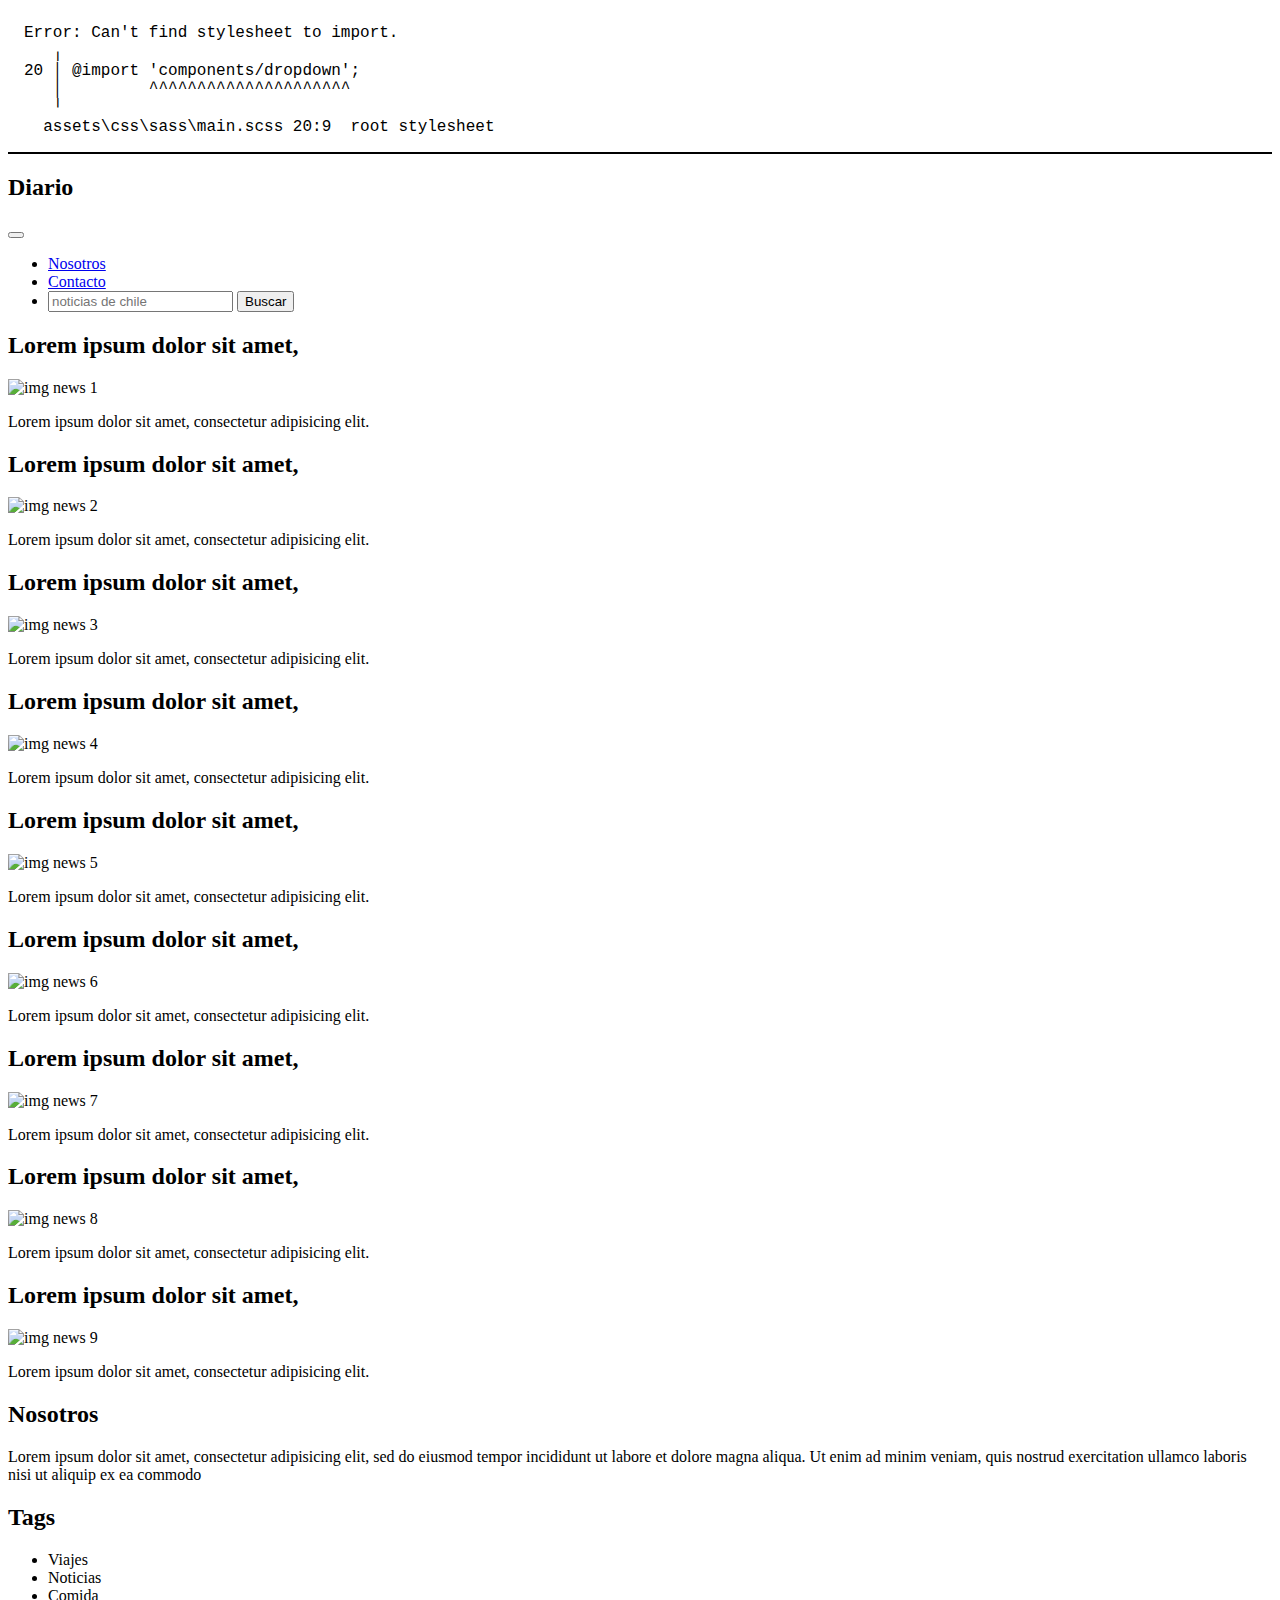
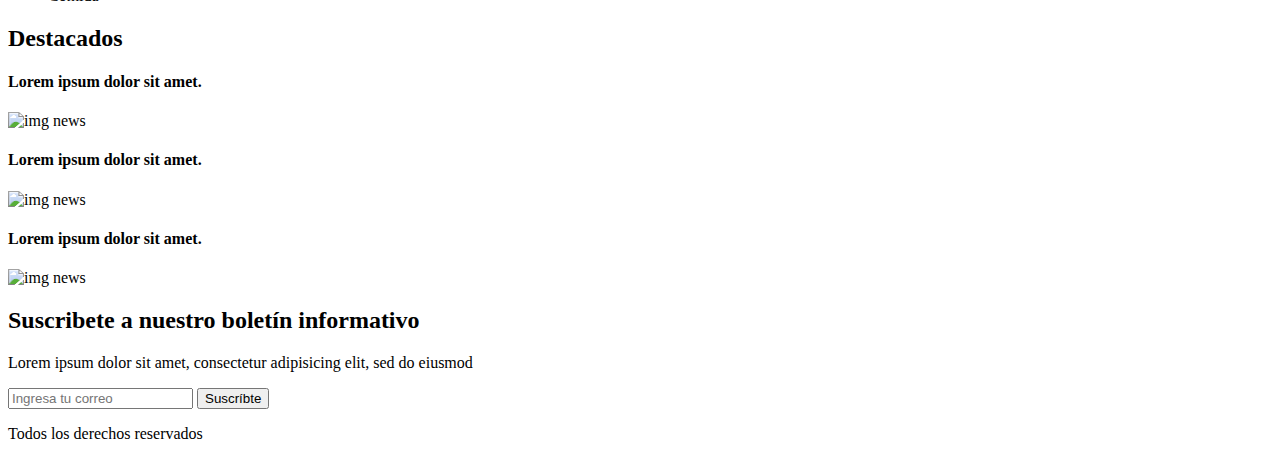
==== commit 30f521bc: "cambios en diseño" ====
--- a/index.html
+++ b/index.html
@@ -10,6 +10,8 @@
         integrity="sha384-AYmEC3Yw5cVb3ZcuHtOA93w35dYTsvhLPVnYs9eStHfGJvOvKxVfELGroGkvsg+p" crossorigin="anonymous" />
     <!--My CSS-->
     <link rel="stylesheet" type="text/css" href="assets/css/style.css">
+    <!--JQuery-->
+    <script src="https://ajax.googleapis.com/ajax/libs/jquery/3.6.0/jquery.min.js"></script>
 </head>
 
 <body>
@@ -36,7 +38,7 @@
 
         <!--Main News-->
         <main class="main">
-            <article class="news">
+            <article class="news shadow">
                 <div class="news__head">
                     <h2 class="news__title">
                         Lorem ipsum dolor sit amet,
@@ -49,7 +51,7 @@
                     </p>
                 </div>
             </article>
-            <article class="news">
+            <article class="news shadow">
                 <div class="news__head">
                     <h2 class="news__title">
                         Lorem ipsum dolor sit amet,
@@ -62,7 +64,7 @@
                     </p>
                 </div>
             </article>
-            <article class="news">
+            <article class="news shadow">
                 <div class="news__head">
                     <h2 class="news__title">
                         Lorem ipsum dolor sit amet,
@@ -75,7 +77,7 @@
                     </p>
                 </div>
             </article>
-            <article class="news">
+            <article class="news shadow">
                 <div class="news__head">
                     <h2 class="news__title">
                         Lorem ipsum dolor sit amet,
@@ -88,7 +90,7 @@
                     </p>
                 </div>
             </article>
-            <article class="news">
+            <article class="news shadow">
                 <div class="news__head">
                     <h2 class="news__title">
                         Lorem ipsum dolor sit amet,
@@ -101,7 +103,7 @@
                     </p>
                 </div>
             </article>
-            <article class="news">
+            <article class="news shadow">
                 <div class="news__head">
                     <h2 class="news__title">
                         Lorem ipsum dolor sit amet,
@@ -114,7 +116,7 @@
                     </p>
                 </div>
             </article>
-            <article class="news">
+            <article class="news shadow">
                 <div class="news__head">
                     <h2 class="news__title">
                         Lorem ipsum dolor sit amet,
@@ -127,7 +129,7 @@
                     </p>
                 </div>
             </article>
-            <article class="news">
+            <article class="news shadow">
                 <div class="news__head">
                     <h2 class="news__title">
                         Lorem ipsum dolor sit amet,
@@ -140,7 +142,7 @@
                     </p>
                 </div>
             </article>
-            <article class="news">
+            <article class="news shadow d-none-small d-block-large">
                 <div class="news__head">
                     <h2 class="news__title">
                         Lorem ipsum dolor sit amet,
@@ -176,16 +178,16 @@
             </div>
             <div class="aside__outstanding-news">
                 <h2 class="aside__title">Destacados </h2>
-                <div class="outstanding-news">
+                <div class="outstanding-news width-75 width-50-xlarge margin-center shadow">
                     <h4 class="outstanding-news__title">Lorem ipsum dolor sit amet.</h4>
                     <img class="outstanding-news__img" src="https://picsum.photos/200/200?random=7" alt="img news" />
                 </div>
-                <div class="outstanding-news">
-                    <h4 class="outstanding-news_title">Lorem ipsum dolor sit amet.</h4>
+                <div class="outstanding-news width-75 width-50-xlarge margin-center-y shadow">
+                    <h4 class="outstanding-news__title">Lorem ipsum dolor sit amet.</h4>
                     <img class="outstanding-news__img" src="https://picsum.photos/200/200?random=8" alt="img news" />
                 </div>
-                <div class="outstanding-news">
-                    <h4 class="outstanding-news_title">Lorem ipsum dolor sit amet.</h4>
+                <div class="outstanding-news width-75 width-50-xlarge margin-center shadow">
+                    <h4 class="outstanding-news__title">Lorem ipsum dolor sit amet.</h4>
                     <img class="outstanding-news__img" src="https://picsum.photos/200/200?random=9" alt="img news" />
                 </div>
             </div>
@@ -199,7 +201,7 @@
             <p class="section-newsletter__p">Lorem ipsum dolor sit amet, consectetur adipisicing elit, sed do
                 eiusmod
             </p>
-            <form class="form" action="">
+            <form class="form pt-10" action="#">
                 <input class="form__input" type="email" name="email" id="email" placeholder="Ingresa tu correo">
                 <button class="button button--form" type="submit">Suscríbte</button>
             </form>
@@ -212,6 +214,8 @@
         </footer>
         <!--Fin Footer-->
     </div>
+    <!--My JS-->
+    <script src="assets/js/script.js"></script>
 
 </body>
 
--- a/assets/css/style.css
+++ b/assets/css/style.css
@@ -1,241 +1,17 @@
-html {
-  -webkit-box-sizing: border-box;
-  -moz-box-sizing: border-box;
-  box-sizing: border-box;
+/* Error: Can't find stylesheet to import.
+ *    ,
+ * 20 | @import 'components/dropdown';
+ *    |         ^^^^^^^^^^^^^^^^^^^^^
+ *    '
+ *   assets\css\sass\main.scss 20:9  root stylesheet */
+
+body::before {
+  font-family: "Source Code Pro", "SF Mono", Monaco, Inconsolata, "Fira Mono",
+      "Droid Sans Mono", monospace, monospace;
+  white-space: pre;
+  display: block;
+  padding: 1em;
+  margin-bottom: 1em;
+  border-bottom: 2px solid black;
+  content: "Error: Can't find stylesheet to import.\a    \2577 \a 20 \2502  @import 'components/dropdown';\d\a    \2502          ^^^^^^^^^^^^^^^^^^^^^\a    \2575 \a   assets\\css\\sass\\main.scss 20:9  root stylesheet";
 }
-
-*,
-*:before,
-*:after {
-  -webkit-box-sizing: inherit;
-  -moz-box-sizing: inherit;
-  box-sizing: inherit;
-  margin: 0;
-}
-
-body {
-  font-family: monospace;
-}
-
-.container {
-  max-width: 1400px;
-  margin: auto;
-}
-@media (min-width: 575.98px) {
-  .container {
-    display: grid;
-    grid: "navbar navbar" "main aside" "section-newsletter section-newsletter" "footer footer"/2fr 1fr;
-  }
-}
-
-@media (min-width: 575.98px) {
-  .navbar {
-    grid-area: navbar;
-  }
-}
-
-@media (min-width: 575.98px) {
-  .main {
-    grid-area: main;
-  }
-}
-
-.aside {
-  display: none;
-}
-@media (min-width: 575.98px) {
-  .aside {
-    display: block;
-    grid-area: aside;
-  }
-}
-
-@media (min-width: 575.98px) {
-  .section-newsletter {
-    grid-area: section-newsletter;
-  }
-}
-
-@media (min-width: 575.98px) {
-  .footer {
-    grid-area: footer;
-  }
-}
-
-@media (min-width: 575.98px) {
-  .main {
-    display: grid;
-    grid-template-columns: repeat(2, 1fr);
-    grid-auto-rows: calc(320px + (100vw - 575.98px)/416*100);
-    gap: 10px;
-  }
-}
-@media (min-width: 991.98px) {
-  .main {
-    display: grid;
-    grid-template-columns: repeat(3, 1fr);
-    grid-auto-rows: 440px;
-    gap: 10px;
-  }
-}
-
-.navbar {
-  padding: 10px 7px;
-  border-bottom: 2px solid gray;
-  overflow: hidden;
-}
-.navbar__a {
-  text-decoration: none;
-  color: black;
-}
-.navbar__a:hover {
-  color: coral;
-  font-weight: bold;
-}
-@media (min-width: 767.98px) {
-  .navbar {
-    padding: 15px 7px;
-  }
-}
-.navbar__logo {
-  display: inline-block;
-}
-.navbar__bars {
-  float: right;
-}
-@media (min-width: 767.98px) {
-  .navbar__bars {
-    display: none;
-  }
-}
-.navbar__menu {
-  display: none;
-  clear: right;
-}
-@media (min-width: 767.98px) {
-  .navbar__menu {
-    display: inline-block;
-    float: right;
-  }
-}
-@media (min-width: 767.98px) {
-  .navbar__li {
-    display: inline-block;
-  }
-}
-
-@media (min-width: 767.98px) {
-  .main {
-    clear: right;
-  }
-}
-
-.main {
-  padding: 0 7px;
-  padding-bottom: 20px;
-}
-
-.news {
-  width: 100%;
-  padding-top: 20px;
-}
-.news__title {
-  padding-bottom: 10px;
-}
-.news__img {
-  width: 100%;
-  height: 40vw;
-  object-fit: cover;
-}
-@media (min-width: 575.98px) {
-  .news__img {
-    height: calc(200px + (100vw - 575.98px)/416*100);
-  }
-}
-@media (min-width: 991.98px) {
-  .news__img {
-    max-width: 300px;
-    height: 300px;
-  }
-}
-
-.section-newsletter {
-  padding: 20px 7px;
-  background-color: #f2f4f5;
-  text-align: center;
-}
-.section-newsletter__title, .section-newsletter__p {
-  padding: 15px 5% 0 5%;
-}
-
-.form {
-  padding-top: 10px;
-}
-
-.aside {
-  padding: 0 7px;
-}
-@media (min-width: 575.98px) {
-  .aside {
-    padding-left: 10%;
-  }
-}
-.aside__title {
-  padding: 20px 0 10px 0;
-}
-.aside__about-us, .aside__tags {
-  padding-bottom: 20px;
-  border-bottom: 1px solid gray;
-}
-.aside__ul {
-  padding: 0;
-  list-style: none;
-}
-.aside__li {
-  padding: 2px 4px;
-  background-color: steelblue;
-  margin-right: 1px;
-  color: white;
-  position: relative;
-}
-.aside__li:hover {
-  background-color: coral;
-  width: calc(100% + 10px);
-  left: -10px;
-}
-
-.outstanding-news {
-  padding-bottom: 10px;
-}
-.outstanding-news__img {
-  width: 100%;
-  height: auto;
-}
-
-.footer {
-  width: 100%;
-  text-align: center;
-  padding: 20px 0;
-}
-
-.button {
-  display: inline-block;
-  padding: 5px 10px;
-  border-width: 0;
-}
-.button--form {
-  background-color: coral;
-  color: white;
-}
-.button--form:hover {
-  background-color: steelblue;
-}
-.button--navbar {
-  background-color: steelblue;
-  color: white;
-}
-.button--navbar:hover {
-  background-color: coral;
-}
-
-/*# sourceMappingURL=style.css.map */
